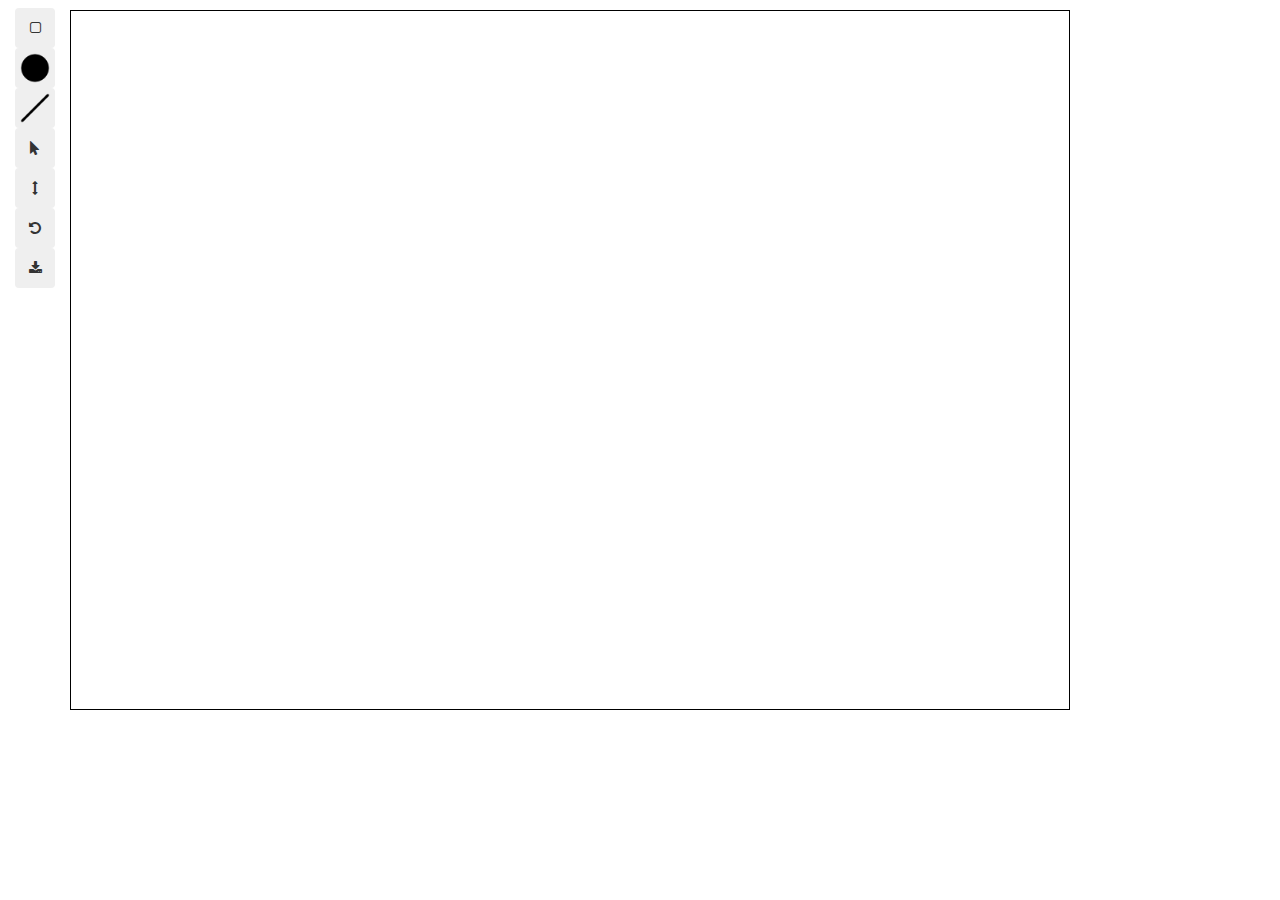
==== project/index.html @ d157209e "test push to master" ====
<!DOCTYPE html>
<html>
	<head>
		<!--	meta	-->
		<meta charset="UTF-8">
		<meta name="description" content="xDraw">
		<meta name="keywords" content="html5,js,jquery,xDraw">
		<meta name="author" content="Dawid Macias,Krystian Nowak,Przemysław Prencel,Maciej Nabiałczyk">
		<link rel="icon" href="./img/icon.png">
		<title>xDraw</title>

		 <!-- Latest compiled and minified CSS -->
		 <link rel="stylesheet" href="https://maxcdn.bootstrapcdn.com/bootstrap/3.4.0/css/bootstrap.min.css">

		 <!-- jQuery library -->
		 <script src="https://ajax.googleapis.com/ajax/libs/jquery/3.4.0/jquery.min.js"></script>

		 <!-- Latest compiled JavaScript -->
		 <script src="https://maxcdn.bootstrapcdn.com/bootstrap/3.4.0/js/bootstrap.min.js"></script>

		 <!-- Add icon library -->
		<link rel="stylesheet" href="https://cdnjs.cloudflare.com/ajax/libs/font-awesome/4.7.0/css/font-awesome.min.css">

		 <!--	style	-->
		<link rel="stylesheet" href="style/style.css">
		<link rel="stylesheet" href="style/canvas.css">
		<link rel="stylesheet" href="style/buttons.css">

		 <!--	js	-->
		 <script src="src/tool/toolbar.js"></script>
		 <script src="src/tool/shape.js"></script>
		 <script src="src/tool/color.js"></script>
		 <script src="src/tool/style.js"></script>
		 <script src="src/tool/edit.js"></script>
		 <script src="src/tool/transposition.js"></script>
		 <script src="src/tool/operation.js"></script>
		 <script src="src/tool/option.js"></script>
	</head>
	<body>
		<form class="navbar-form navbar-left" action="#" method="post">
		<div class="container">
			<div class="row">
				<button type="button" class="btn boutton-iconimage" onclick="OnBar(0)"><i id="currentShape" class="fa fa-square-o"></i></button>
				<button type="button" class="btn boutton-iconimage shape-hide" onclick="SetShape(0)"><i class="fa fa-square-o"></i></button>
				<button type="button" class="btn boutton-iconimage shape-hide" onclick="SetShape(1)"><i class="fa fa-circle-o"></i></button>
				<button type="button" class="btn boutton-iconimage shape-hide" onclick="SetShape(2)"><i class="fa fa-minus"></i></button>
			</div>
			<div class="row">
				<button type="button" class="btn boutton-iconimage btn-init" onclick="OnBar(1)"><i id="black" class="button-colour-line current-color"></i></button>
				<button type="button" class="btn boutton-iconimage btn-init color-hide" onclick="SetColor(0)"><i id="black" class="button-colour-line"></i></button>
				<button type="button" class="btn boutton-iconimage btn-init color-hide" onclick="SetColor(1)"><i id="white" class="button-colour-line"></i></button>
				<button type="button" class="btn boutton-iconimage btn-init color-hide" onclick="SetColor(2)"><i id="grey" class="button-colour-line"></i></button>
				<button type="button" class="btn boutton-iconimage btn-init color-hide" onclick="SetColor(3)"><i id="red" class="button-colour-line"></i></button>
				<button type="button" class="btn boutton-iconimage btn-init color-hide" onclick="SetColor(4)"><i id="green" class="button-colour-line"></i></button>
				<button type="button" class="btn boutton-iconimage btn-init color-hide" onclick="SetColor(5)"><i id="blue" class="button-colour-line"></i></button>
				<button type="button" class="btn boutton-iconimage btn-init color-hide" onclick="SetColor(6)"><i id="magenta" class="button-colour-line"></i></button>
				<button type="button" class="btn boutton-iconimage btn-init color-hide" onclick="SetColor(7)"><i id="turquoise" class="button-colour-line"></i></button>
				<button type="button" class="btn boutton-iconimage btn-init color-hide" onclick="SetColor(8)"><i id="yellow" class="button-colour-line"></i></button>

			</div>
			<div class="row">
				<button type="button" class="btn boutton-iconimage btn-init" onclick="OnBar(2)"><i id="style_solid" class="button-colour-line current-style"></i></button>
				<button type="button" class="btn boutton-iconimage btn-init style-hide" onclick="SetStyle(0)"><i id="style_solid" class="button-colour-line"></i></button>
				<button type="button" class="btn boutton-iconimage btn-init style-hide" onclick="SetStyle(1)"><i id="style_dotted" class="button-colour-line"></i></button>
				<button type="button" class="btn boutton-iconimage btn-init style-hide" onclick="SetStyle(2)"><i id="style_point" class="button-colour-line"></i></button>
			</div>
			<div class="row">
				<button type="button" class="btn boutton-iconimage" onclick="OnBar(3)"><i id="currentEdit" class="fa fa-mouse-pointer"></i></button>
				<button type="button" class="btn boutton-iconimage edit-hide" onclick="SetEdit(0)"><i class="fa fa-mouse-pointer"></i></button>
				<button type="button" class="btn boutton-iconimage edit-hide" onclick="SetEdit(1)"><i class="fa fa-arrows"></i></button>
				<button type="button" class="btn boutton-iconimage edit-hide" onclick="SetEdit(2)"><i class="fa fa-trash-o"></i></button>
			</div>
			<div class="row">
				<button type="button" class="btn boutton-iconimage" onclick="OnBar(4)"><i id="currentTransposition" class="fa fa-arrows-v"></i></button>
				<button type="button" class="btn boutton-iconimage transposition-hide" onclick="SetTransposition(0)"><i class="fa fa-arrows-v"></i></button>
				<button type="button" class="btn boutton-iconimage transposition-hide" onclick="SetTransposition(1)"><i class="fa fa-arrows-h"></i></button>
				<button type="button" class="btn boutton-iconimage transposition-hide" onclick="SetTransposition(2)"><i class="fa fa-level-up"></i></button>
				<button type="button" class="btn boutton-iconimage transposition-hide" onclick="SetTransposition(3)"><i class="fa fa-level-down"></i></button>
			</div>
			<div class="row">
				<button type="button" class="btn boutton-iconimage" onclick="OnBar(5)"><i id="currentOperation" class="fa fa-undo"></i></button>
				<button type="button" class="btn boutton-iconimage operation-hide" onclick="Undo()"><i class="fa fa-undo"></i></button>
				<button type="button" class="btn boutton-iconimage operation-hide" onclick="Redo()"><i class="fa fa-repeat"></i></button>
			</div>
			<div class="row">
				<button type="button" class="btn boutton-iconimage" onclick="OnBar(6)"><i id="currentOption" class="fa fa-download"></i></button>
				<button type="button" class="btn boutton-iconimage option-hide" onclick="SetOption(0)"><i class="fa fa-download"></i></button>
				<button type="button" class="btn boutton-iconimage option-hide" onclick="SetOption(1)"><i class="fa fa-upload"></i></button>
				<button type="button" class="btn boutton-iconimage option-hide" onclick="SetOption(2)"><i class="fa fa-folder"></i></button>
				<button type="button" class="btn boutton-iconimage option-hide" onclick="SetOption(3)"><i class="fa fa-folder-open"></i></button>
				<button type="button" class="btn boutton-iconimage option-hide" onclick="SetOption(4)"><i class="fa fa-sign-out"></i></button>
			</div>
		</form>
		<div class="canvas-container">
			<canvas id="canvas" width="1000px" height="700px"></canvas>
		</div>
	</body>
	
	<script src="src/fabric.js"></script>
	<script src="src/canvan/script.js"></script>
	<script src="src/canvan/toolbar_operation_handler.js"></script>
	<script src="src/canvan/shape_builder.js"></script>
</html>
---- project/style/style.css ----
@media (min-width: 576px) {
  .main-page-logo { width: 100px; }
}

@media (min-width: 768px) {
  .main-page-logo { width: 200px; }
}

@media (min-width: 1200px) {
  .main-page-logo { width: 300px; }
}

.row{
  display: flex;
}
---- project/style/canvas.css ----
.canvas-container{
  display: inline-block;
  z-index: 0;
  position: absolute;
  top: 5px;
  left: 35px;
}
#canvas {
  border: 1px solid black;
}
---- project/style/buttons.css ----
.boutton-iconimage
{
	width:		40px;
	height: 	40px;
}

.button-colour-line
{
	display: inline-block;
	width: 100%;
	height: 100%;
}

.btn-init
{
	padding: 0;
}

#black
{
	background: url(../img/Color_Black.png) no-repeat;
	background-size: 100% 100%;
}

#blue
{
	background: url(../img/Color_Blue.png) no-repeat;
	background-size: 100% 100%;
}

#green
{
	background: url(../img/Color_Green.png) no-repeat;
	background-size: 100% 100%;
}

#grey
{
	background: url(../img/Color_Grey.png) no-repeat;
	background-size: 100% 100%;
}

#magenta
{
	background: url(../img/Color_Magenta.png) no-repeat;
	background-size: 100% 100%;
}

#red
{
	background: url(../img/Color_Red.png) no-repeat;
	background-size: 100% 100%;
}

#turquoise
{
	background: url(../img/Color_Turquoise.png) no-repeat;
	background-size: 100% 100%;
}

#white
{
	background: url(../img/Color_White.png) no-repeat;
	background-size: 100% 100%;
}

#yellow
{
	background: url(../img/Color_Yellow.png) no-repeat;
	background-size: 100% 100%;
}

#style_solid
{
	background: url(../img/Style_Solid.png) no-repeat;
	background-size: 100% 100%;
}

#style_dotted
{
	background: url(../img/Style_Dotted.png) no-repeat;
	background-size: 100% 100%;
}

#style_point
{
	background: url(../img/Style_Point.png) no-repeat;
	background-size: 100% 100%;
}

/*--------------------SHOW toolbar elements-------------------------*/
.shape-show
{
	display:			inline-block;
}

.color-show
{
	display:			inline-block;
}

.style-show
{
	display:			inline-block;
}

.edit-show
{
	display:			inline-block;
}

.transposition-show
{
	display:			inline-block;
}

.operation-show
{
	display:			inline-block;
}

.option-show
{
	display:			inline-block;
}

/*--------------------HIDE toolbar elements-------------------------*/
.shape-hide
{
	display:			none;
}

.color-hide
{
	display:			none;
}

.style-hide
{
	display:			none;
}

.edit-hide
{
	display:			none;
}

.transposition-hide
{
	display:			none;
}

.operation-hide
{
	display:			none;
}

.option-hide
{
	display:			none;
}
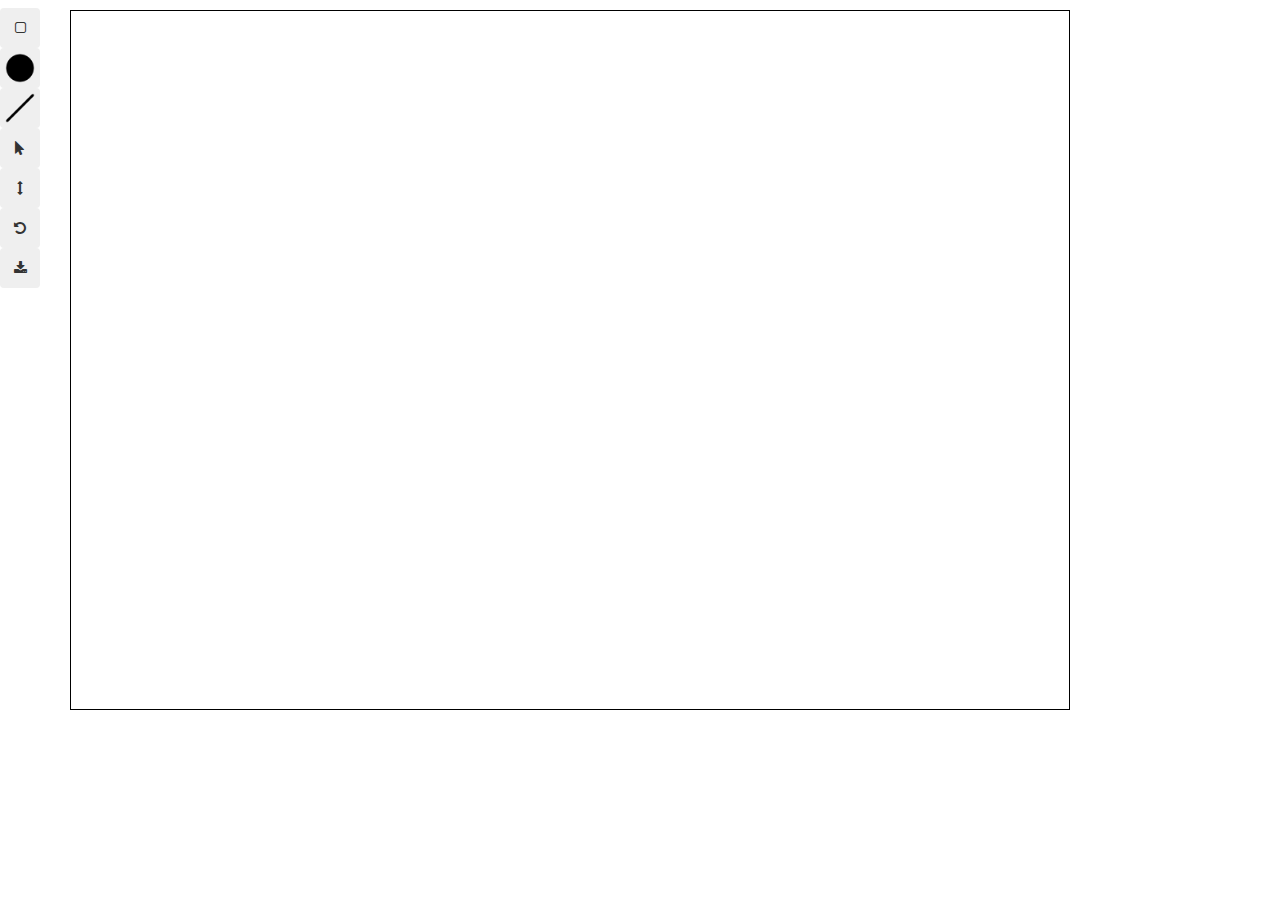
==== commit 539703e8: "Canvan to canvas" ====
--- a/project/index.html
+++ b/project/index.html
@@ -27,14 +27,16 @@
 		<link rel="stylesheet" href="style/buttons.css">
 
 		 <!--	js	-->
-		 <script src="src/tool/toolbar.js"></script>
-		 <script src="src/tool/shape.js"></script>
-		 <script src="src/tool/color.js"></script>
-		 <script src="src/tool/style.js"></script>
-		 <script src="src/tool/edit.js"></script>
-		 <script src="src/tool/transposition.js"></script>
-		 <script src="src/tool/operation.js"></script>
-		 <script src="src/tool/option.js"></script>
+		<script src="src/tool/toolbar.js"></script>
+		<script src="src/tool/shape.js"></script>
+		<script src="src/tool/color.js"></script>
+		<script src="src/tool/style.js"></script>
+		<script src="src/tool/edit.js"></script>
+		<script src="src/tool/transposition.js"></script>
+		<script src="src/tool/operation.js"></script>
+		<script src="src/tool/option.js"></script>
+		<script src="src/fabric.js"></script>
+
 	</head>
 	<body>
 		<form class="navbar-form navbar-left" action="#" method="post">
@@ -69,6 +71,9 @@
 				<button type="button" class="btn boutton-iconimage edit-hide" onclick="SetEdit(0)"><i class="fa fa-mouse-pointer"></i></button>
 				<button type="button" class="btn boutton-iconimage edit-hide" onclick="SetEdit(1)"><i class="fa fa-arrows"></i></button>
 				<button type="button" class="btn boutton-iconimage edit-hide" onclick="SetEdit(2)"><i class="fa fa-trash-o"></i></button>
+				<button type="button" class="btn boutton-iconimage edit-hide" onclick="SetEdit(3)"><i class="fa fa-expand"></i></button>
+				<button type="button" class="btn boutton-iconimage edit-hide" onclick="SetEdit(4)"><i class="fa fa-wheelchair"></i></button>
+
 			</div>
 			<div class="row">
 				<button type="button" class="btn boutton-iconimage" onclick="OnBar(4)"><i id="currentTransposition" class="fa fa-arrows-v"></i></button>
@@ -85,7 +90,7 @@
 			<div class="row">
 				<button type="button" class="btn boutton-iconimage" onclick="OnBar(6)"><i id="currentOption" class="fa fa-download"></i></button>
 				<button type="button" class="btn boutton-iconimage option-hide" onclick="SetOption(0)"><i class="fa fa-download"></i></button>
-				<button type="button" class="btn boutton-iconimage option-hide" onclick="SetOption(1)"><i class="fa fa-upload"></i></button>
+				<button type="button" class="btn boutton-iconimage option-hide" onclick="SetOption(1)"><label id="file-upload-label" for="file-upload"><i class="fa fa-upload"></i></label><input type="file" id="file-upload"></button>
 				<button type="button" class="btn boutton-iconimage option-hide" onclick="SetOption(2)"><i class="fa fa-folder"></i></button>
 				<button type="button" class="btn boutton-iconimage option-hide" onclick="SetOption(3)"><i class="fa fa-folder-open"></i></button>
 				<button type="button" class="btn boutton-iconimage option-hide" onclick="SetOption(4)"><i class="fa fa-sign-out"></i></button>
@@ -95,9 +100,8 @@
 			<canvas id="canvas" width="1000px" height="700px"></canvas>
 		</div>
 	</body>
-	
-	<script src="src/fabric.js"></script>
-	<script src="src/canvan/script.js"></script>
-	<script src="src/canvan/toolbar_operation_handler.js"></script>
-	<script src="src/canvan/shape_builder.js"></script>
+
+	<script src="src/canvas/script.js"></script>
+	<script src="src/canvas/toolbar_operation_handler.js"></script>
+	<script src="src/canvas/shape_builder.js"></script>
 </html>
--- a/project/style/style.css
+++ b/project/style/style.css
@@ -10,6 +10,7 @@
   .main-page-logo { width: 300px; }
 }
 
-.row{
-  display: flex;
-}
+.navbar-form
+{
+  padding: 0;
+}--- a/project/style/buttons.css
+++ b/project/style/buttons.css
@@ -159,3 +159,13 @@
 {
 	display:			none;
 }
+
+#file-upload
+{
+	width: 0.1px;
+	height: 0.1px;
+	overflow: hidden;
+	opacity: 0;
+	position: absolute;
+	z-index: -2;
+}
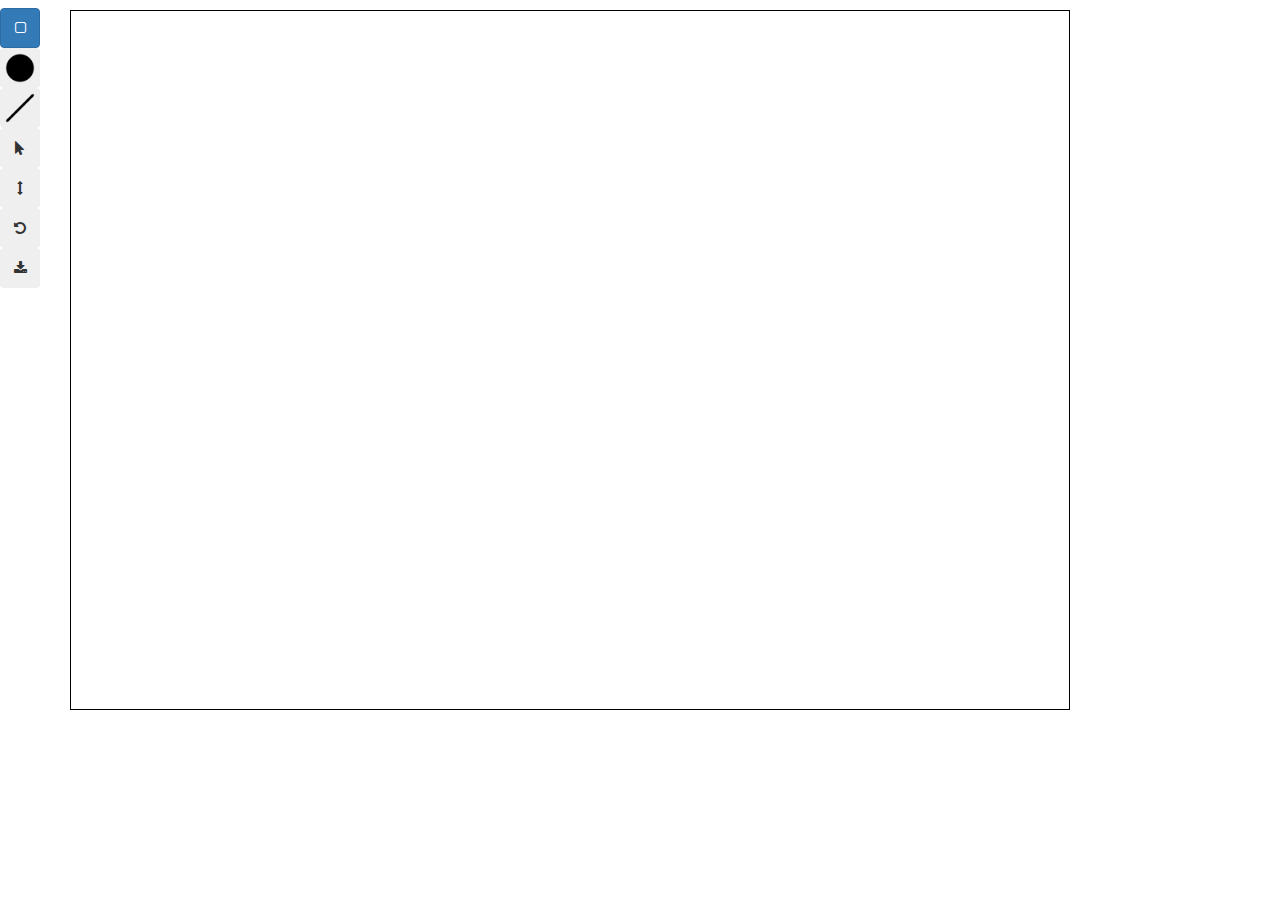
==== commit 324ece0e: "Added default button." ====
--- a/project/index.html
+++ b/project/index.html
@@ -42,13 +42,13 @@
 		<form class="navbar-form navbar-left" action="#" method="post">
 		<div class="container">
 			<div class="row">
-				<button type="button" class="btn boutton-iconimage" onclick="OnBar(0)"><i id="currentShape" class="fa fa-square-o"></i></button>
+				<button id="ShapeButton" type="button" class="btn btn-primary boutton-iconimage" onclick="OnBar(0)"><i id="currentShape" class="fa fa-square-o"></i></button>
 				<button type="button" class="btn boutton-iconimage shape-hide" onclick="SetShape(0)"><i class="fa fa-square-o"></i></button>
 				<button type="button" class="btn boutton-iconimage shape-hide" onclick="SetShape(1)"><i class="fa fa-circle-o"></i></button>
 				<button type="button" class="btn boutton-iconimage shape-hide" onclick="SetShape(2)"><i class="fa fa-minus"></i></button>
 			</div>
 			<div class="row">
-				<button type="button" class="btn boutton-iconimage btn-init" onclick="OnBar(1)"><i id="black" class="button-colour-line current-color"></i></button>
+				<button id="ColorButton" type="button" class="btn boutton-iconimage btn-init" onclick="OnBar(1)"><i id="black" class="button-colour-line current-color"></i></button>
 				<button type="button" class="btn boutton-iconimage btn-init color-hide" onclick="SetColor(0)"><i id="black" class="button-colour-line"></i></button>
 				<button type="button" class="btn boutton-iconimage btn-init color-hide" onclick="SetColor(1)"><i id="white" class="button-colour-line"></i></button>
 				<button type="button" class="btn boutton-iconimage btn-init color-hide" onclick="SetColor(2)"><i id="grey" class="button-colour-line"></i></button>
@@ -61,34 +61,34 @@
 
 			</div>
 			<div class="row">
-				<button type="button" class="btn boutton-iconimage btn-init" onclick="OnBar(2)"><i id="style_solid" class="button-colour-line current-style"></i></button>
+				<button id="StyleButton" type="button" class="btn boutton-iconimage btn-init" onclick="OnBar(2)"><i id="style_solid" class="button-colour-line current-style"></i></button>
 				<button type="button" class="btn boutton-iconimage btn-init style-hide" onclick="SetStyle(0)"><i id="style_solid" class="button-colour-line"></i></button>
 				<button type="button" class="btn boutton-iconimage btn-init style-hide" onclick="SetStyle(1)"><i id="style_dotted" class="button-colour-line"></i></button>
 				<button type="button" class="btn boutton-iconimage btn-init style-hide" onclick="SetStyle(2)"><i id="style_point" class="button-colour-line"></i></button>
 			</div>
 			<div class="row">
-				<button type="button" class="btn boutton-iconimage" onclick="OnBar(3)"><i id="currentEdit" class="fa fa-mouse-pointer"></i></button>
+				<button id="EditButton" type="button" class="btn boutton-iconimage" onclick="OnBar(3)"><i id="currentEdit" class="fa fa-mouse-pointer"></i></button>
 				<button type="button" class="btn boutton-iconimage edit-hide" onclick="SetEdit(0)"><i class="fa fa-mouse-pointer"></i></button>
 				<button type="button" class="btn boutton-iconimage edit-hide" onclick="SetEdit(1)"><i class="fa fa-arrows"></i></button>
 				<button type="button" class="btn boutton-iconimage edit-hide" onclick="SetEdit(2)"><i class="fa fa-trash-o"></i></button>
 				<button type="button" class="btn boutton-iconimage edit-hide" onclick="SetEdit(3)"><i class="fa fa-expand"></i></button>
-				<button type="button" class="btn boutton-iconimage edit-hide" onclick="SetEdit(4)"><i class="fa fa-wheelchair"></i></button>
+				<button type="button" class="btn boutton-iconimage edit-hide" onclick="SetEdit(4)"><i class="fa fa-refresh"></i></button>
 
 			</div>
 			<div class="row">
-				<button type="button" class="btn boutton-iconimage" onclick="OnBar(4)"><i id="currentTransposition" class="fa fa-arrows-v"></i></button>
+				<button id="TranspositionButton" type="button" class="btn boutton-iconimage" onclick="OnBar(4)"><i id="currentTransposition" class="fa fa-arrows-v"></i></button>
 				<button type="button" class="btn boutton-iconimage transposition-hide" onclick="SetTransposition(0)"><i class="fa fa-arrows-v"></i></button>
 				<button type="button" class="btn boutton-iconimage transposition-hide" onclick="SetTransposition(1)"><i class="fa fa-arrows-h"></i></button>
 				<button type="button" class="btn boutton-iconimage transposition-hide" onclick="SetTransposition(2)"><i class="fa fa-level-up"></i></button>
 				<button type="button" class="btn boutton-iconimage transposition-hide" onclick="SetTransposition(3)"><i class="fa fa-level-down"></i></button>
 			</div>
 			<div class="row">
-				<button type="button" class="btn boutton-iconimage" onclick="OnBar(5)"><i id="currentOperation" class="fa fa-undo"></i></button>
+				<button id="OperationButton" type="button" class="btn boutton-iconimage" onclick="OnBar(5)"><i id="currentOperation" class="fa fa-undo"></i></button>
 				<button type="button" class="btn boutton-iconimage operation-hide" onclick="Undo()"><i class="fa fa-undo"></i></button>
 				<button type="button" class="btn boutton-iconimage operation-hide" onclick="Redo()"><i class="fa fa-repeat"></i></button>
 			</div>
 			<div class="row">
-				<button type="button" class="btn boutton-iconimage" onclick="OnBar(6)"><i id="currentOption" class="fa fa-download"></i></button>
+				<button id="OptionButton" type="button" class="btn boutton-iconimage" onclick="OnBar(6)"><i id="currentOption" class="fa fa-download"></i></button>
 				<button type="button" class="btn boutton-iconimage option-hide" onclick="SetOption(0)"><i class="fa fa-download"></i></button>
 				<button type="button" class="btn boutton-iconimage option-hide" onclick="SetOption(1)"><label id="file-upload-label" for="file-upload"><i class="fa fa-upload"></i></label><input type="file" id="file-upload"></button>
 				<button type="button" class="btn boutton-iconimage option-hide" onclick="SetOption(2)"><i class="fa fa-folder"></i></button>
